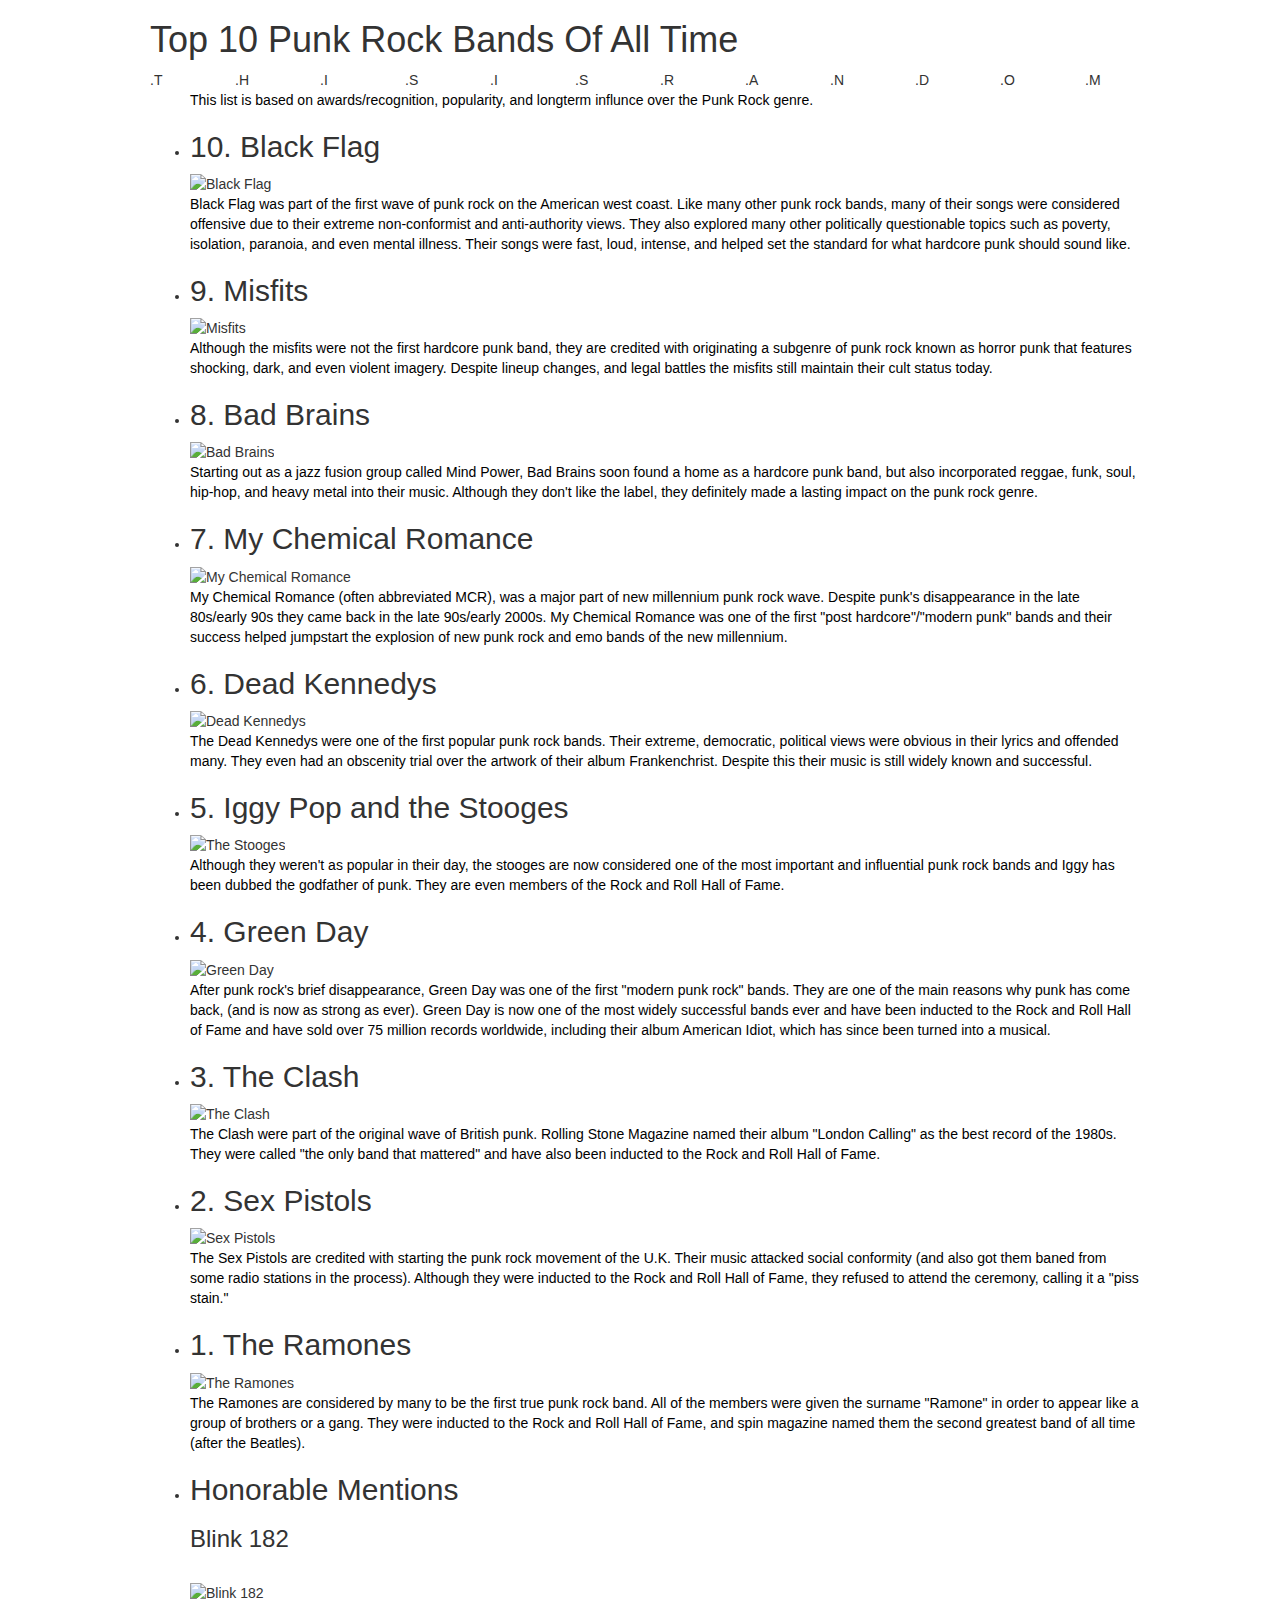
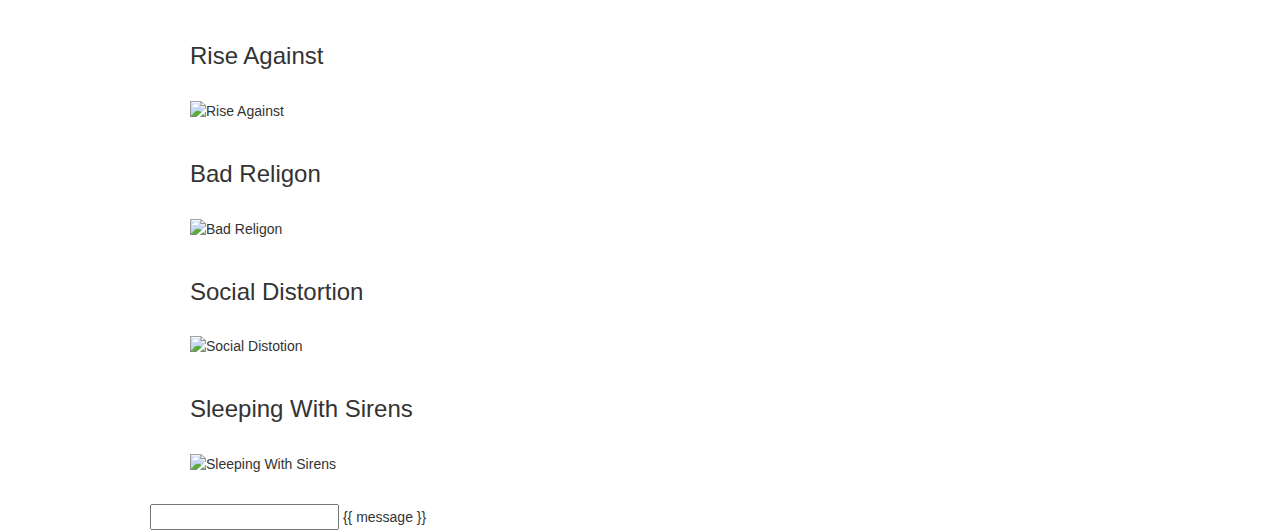
==== top-10-punk-rock-bands/index.html @ cba215c6 "Update index.html" ====
<!Doctype html>
<html lang="en-us">
<head>
 <meta charset="utf-8">
    <meta http-equiv="X-UA-Compatible" content="IE=edge">
    <meta name="viewport" content="width=device-width, initial-scale=1">
     <!-- Allow web app to be run in full-screen mode. -->
    <meta name="apple-mobile-web-app-capable"
          content="yes">
 
    <!-- Make the app title different than the page title. -->
    <meta name="apple-mobile-web-app-title"
          content="Pointless App">
 
    <!-- Configure the status bar. -->
    <meta name="apple-mobile-web-app-status-bar-style"
          content="black">
<title>Punk Rock Bands</title>

<link rel="apple-touch-icon" href="/touch-icon-iphone.png">
<link rel="apple-touch-icon" sizes="76x76" href="/touch-icon-ipad.png">
<link rel="apple-touch-icon" sizes="120x120" href="/touch-icon-iphone-retina.png">
<link rel="apple-touch-icon" sizes="152x152" href="/touch-icon-ipad-retina.png">
<link rel="manifest" href="manifest.json">

<!-- Latest compiled and minified CSS -->
<link rel="stylesheet" href="https://maxcdn.bootstrapcdn.com/bootstrap/3.3.5/css/bootstrap.min.css">
<link rel="stylesheet" type="text/css" href="/styles.css"> 
<script src="https://ajax.googleapis.com/ajax/libs/angularjs/1.3.14/angular.min.js"></script>
</head>
<body ng-app="Todo">
<div class="page">
<h1>Top 10 Punk Rock Bands Of All Time</h1>
<div class="row">
  <div class="col-md-1">.T</div>
  <div class="col-md-1">.H</div>
  <div class="col-md-1">.I</div>
  <div class="col-md-1">.S</div>
  <div class="col-md-1">.I</div>
  <div class="col-md-1">.S</div>
  <div class="col-md-1">.R</div>
  <div class="col-md-1">.A</div>
  <div class="col-md-1">.N</div>
  <div class="col-md-1">.D</div>
  <div class="col-md-1">.O</div>
  <div class="col-md-1">.M</div>
</div>
<ul>
 <p>
  This list is based on awards/recognition, popularity, and longterm influnce over the Punk Rock genre.
 </p>
<li> 
<h2>10. Black Flag</h2>
<img class="standard-height" src="http://static.spin.com/files/131127-black-flag-ron-reyes-quits_0.jpg" alt="Black Flag">
<p>
Black Flag was part of the first wave of punk rock on the American west coast. 
Like many other punk rock bands, many of their songs were considered offensive due to their extreme non-conformist and anti-authority views.
They also explored many other politically questionable topics such as poverty, isolation, paranoia, and even mental illness.
Their songs were fast, loud, intense, and helped set the standard for what hardcore punk should sound like.
</p>
</li>
<li> 
<h2>9. Misfits</h2>
<img class="standard-height" src="http://www.oztix.com.au/Portals/10/The%20misfits.gif" alt="Misfits">
<p>
Although the misfits were not the first hardcore punk band, they are credited with originating a subgenre of punk rock known as horror punk that features shocking, dark, and even violent imagery.
Despite lineup changes, and legal battles the misfits still maintain their cult status today.
</p>
</li>
<li>
<h2>8. Bad Brains</h2>
<img class="standard-height" src="https://fanart.tv/fanart/music/e919b253-da5b-4aae-a444-6a368376a2d6/artistbackground/bad-brains-4ddb9cd5e2a37.jpg" alt="Bad Brains">
<p>
Starting out as a jazz fusion group called Mind Power, Bad Brains soon found a home as a hardcore punk band, but also incorporated reggae, funk, soul, hip-hop, and heavy metal into their music.
 Although they don't like the label, they definitely made a lasting impact on the punk rock genre.
</p>
</li>
<li> 
<h2>7. My Chemical Romance</h2>
<img class="standard-height" src="http://i245.photobucket.com/albums/gg77/MCR_changed_my_life/my%20chemical%20romance/mcr1.jpg" alt="My Chemical Romance">
<p>
My Chemical Romance (often abbreviated MCR), was a major part of new millennium punk rock wave.
Despite punk's disappearance in the late 80s/early 90s they came back in the late 90s/early 2000s.
My Chemical Romance was one of the first "post hardcore"/"modern punk" bands and their success helped jumpstart the explosion of new punk rock and emo bands of the new millennium.
</p>
</li>
<li>
<h2>6. Dead Kennedys</h2>
<img class="standard-height" src="http://punkygibbon.co.uk/images/d/deadkennedys/photo_lineup2.jpg" alt="Dead Kennedys">
<p>
The Dead Kennedys were one of the first popular punk rock bands. 
Their extreme, democratic, political views were obvious in their lyrics and offended many.
They even had an obscenity trial over the artwork of their album Frankenchrist.
Despite this their music is still widely known and successful.
</p>
</li>
<li>
<h2>5. Iggy Pop and the Stooges</h2>
<img class="standard-height" src="http://i.ytimg.com/vi/BJIqnXTqg8I/0.jpg" alt="The Stooges">
<p>
Although they weren't as popular in their day, the stooges are now considered one of the most important and influential punk rock bands and Iggy has been dubbed the godfather of punk.
They are even members of the Rock and Roll Hall of Fame.
</p>
</li>
<li>
<h2>4. Green Day</h2>
<img class="standard-height" src="http://dehayf5mhw1h7.cloudfront.net/wp-content/uploads/sites/261/2015/04/16193905/Green-Day.jpg" alt="Green Day">
<p>
After punk rock's brief disappearance, Green Day was one of the first "modern punk rock" bands.
They are one of the main reasons why punk has come back, (and is now as strong as ever).
Green Day is now one of the most widely successful bands ever and have been inducted to the Rock and Roll Hall of Fame and have sold over 75 million records worldwide, including their album American Idiot, which has since been turned into a musical.
</p>
</li>
<li>
<h2>3. The Clash</h2>
<img class="standard-height" src="http://i.ytimg.com/vi/15FfWj11uys/hqdefault.jpg" alt="The Clash">
<p>
The Clash were part of the original wave of British punk.
Rolling Stone Magazine named their album "London Calling" as the best record of the 1980s.
They were called "the only band that mattered" and have also been inducted to the Rock and Roll Hall of Fame.
</p>
</li>
<li>
<h2>2. Sex Pistols</h2>
<img class="standard-height" src="http://vinylrock.net/wordpress/wp-content/uploads/2011/03/SexPistols_NoFutureUKjp_a.jpg" alt="Sex Pistols">
<p>
The Sex Pistols are credited with starting the punk rock movement of the U.K. 
Their music attacked social conformity (and also got them baned from some radio stations in the process).
Although they were inducted to the Rock and Roll Hall of Fame, they refused to attend the ceremony, calling it a "piss stain." 
</p>
</li>
<li>
<h2>1. The Ramones</h2>
<img class="standard-height" src="https://upload.wikimedia.org/wikipedia/en/b/bb/Ramones_-_Ramones_cover.jpg" alt="The Ramones">
<p>
The Ramones are considered by many to be the first true punk rock band. 
All of the members were given the surname "Ramone" in order to appear like a group of brothers or a gang.
They were inducted to the Rock and Roll Hall of Fame, and spin magazine named them the second greatest band of all time (after the Beatles).
</p>
</li>
<li>
<h2>Honorable Mentions</h2>
<p>
<h3> Blink 182 </h3> <br> 
<img class="standard-height"src="http://img.cache.vevo.com/Content/VevoImages/video/03AA98A4E8B51CD9DCBCF9F7BD14E636.jpg" alt="Blink 182"> <br> <br>
<h3> Rise Against </h3> <br> 
<img class="standard-height" src="http://images.fanpop.com/images/image_uploads/Rise-Against-Logo-rise-against-120810_1800_1621.jpg" alt="Rise Against"> <br> <br>
<h3> Bad Religon </h3> <br> 
<img class="standard-height" src="http://bluefiremagazine.com/wp-content/uploads/2012/08/badreligionheader.jpg" alt="Bad Religon"> <br> <br>
<h3> Social Distortion</h3> <br> 
<img class="standard-height" src="http://dyingscene.com/wp-content/uploads/social-distortion-skeleton.jpeg" alt="Social Distotion"> <br> <br>
<h3> Sleeping With Sirens </h3> <br> 
<img class="standard-height" src="http://data.whicdn.com/images/62726014/original.jpg" alt="Sleeping With Sirens"> <br> <br>
</ul>

 <div class="page-container" ng-controller="TodoCtrl">
  <input type="text" ng-model="message" />
  <span> {{ message }} </span>  <br>
   
 </div> 
</div>
    <script src="/scripts.js"></script>
 <!-- jQuery (necessary for Bootstrap's JavaScript plugins) -->
    <script src="https://ajax.googleapis.com/ajax/libs/jquery/1.11.3/jquery.min.js"></script>
    <!-- Latest compiled and minified JavaScript -->
<script src="https://maxcdn.bootstrapcdn.com/bootstrap/3.3.5/js/bootstrap.min.js"></script>
</body>
</html>
---- styles.css ----
body{
overflow-x:hidden;}
img{
max-width:100%;
height:auto;}
p{ 
color:black;
}
.page{
max-width:1000px;
margin-left:auto; 
padding-left:1rem;
margin-right:auto;
padding-right:1rem:
}

.standard-height{
max-height:42.857rem;
width:auto;
}
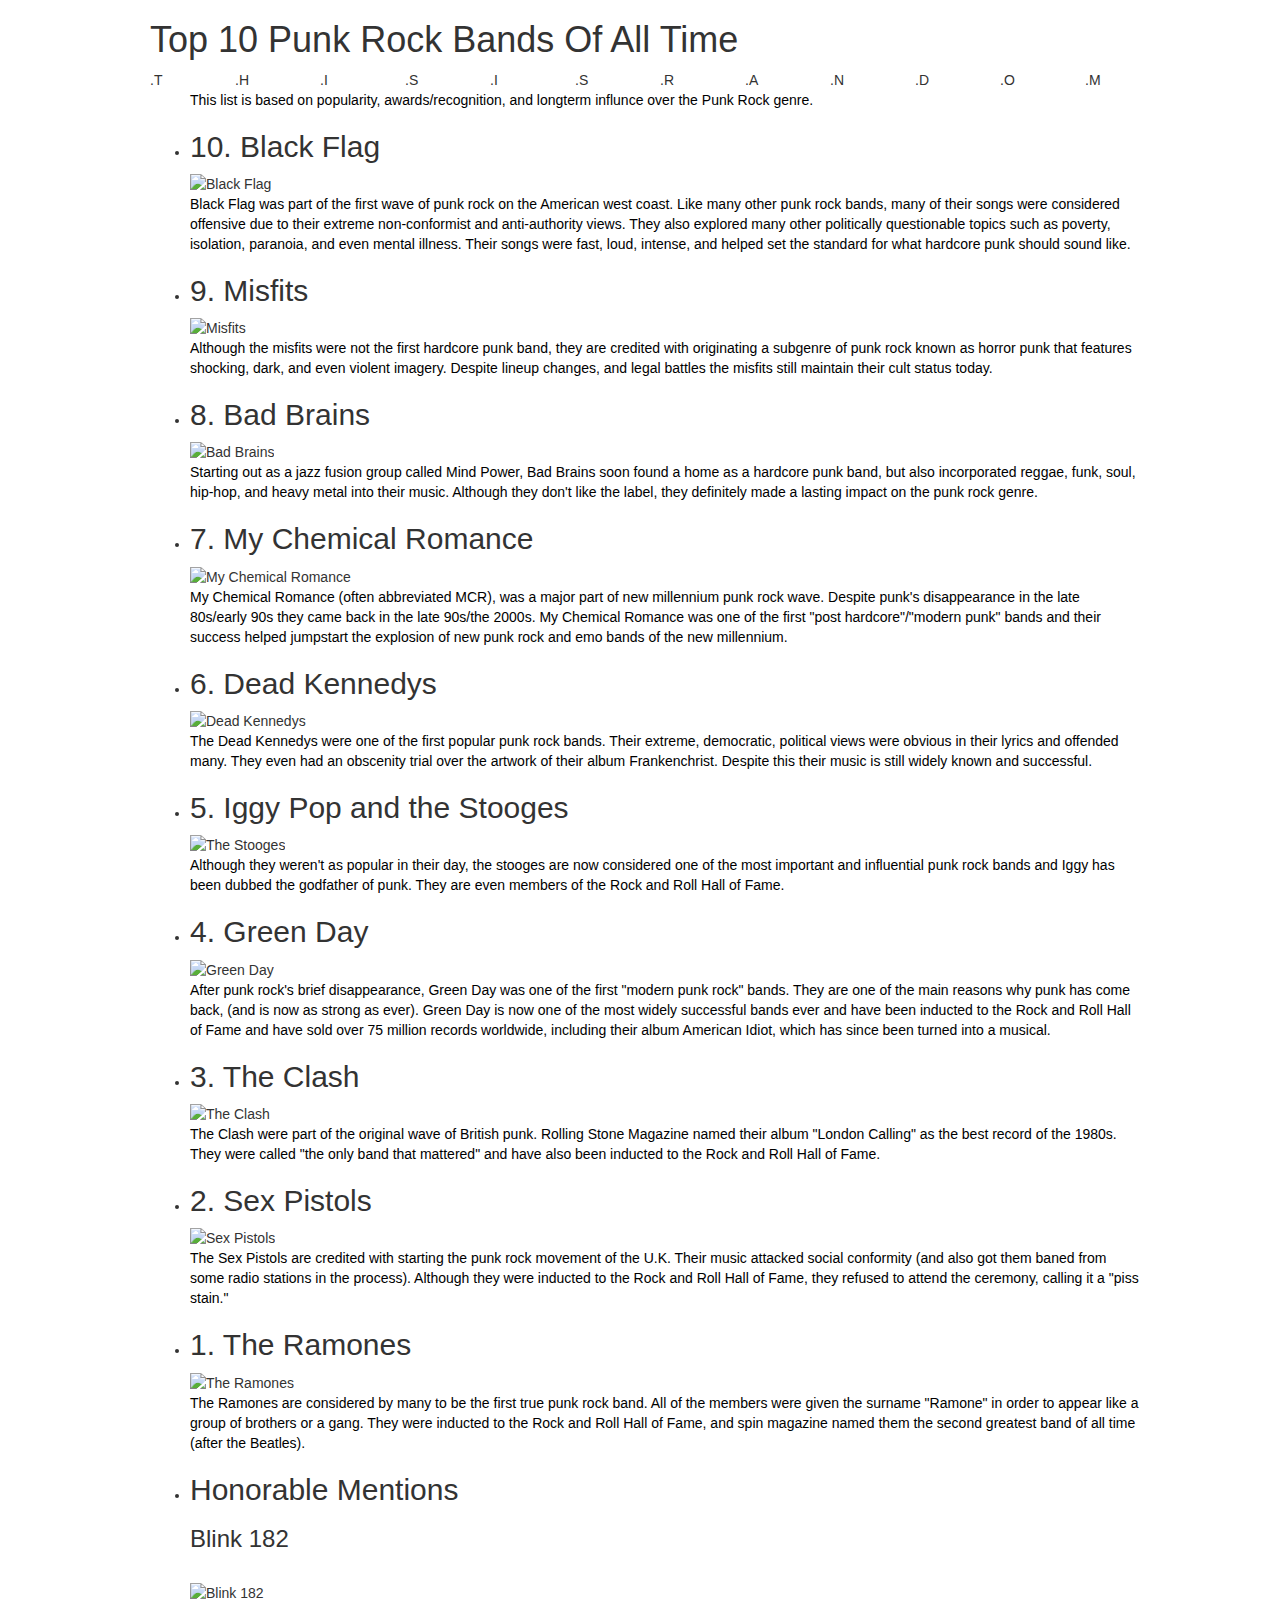
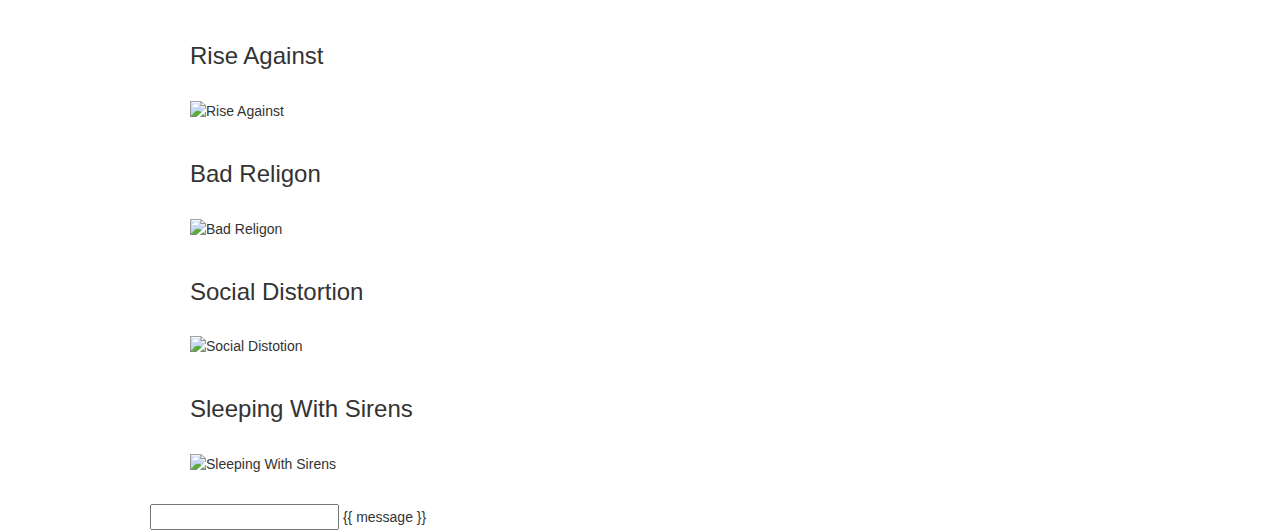
==== commit e6a14533: "Update index.html" ====
--- a/top-10-punk-rock-bands/index.html
+++ b/top-10-punk-rock-bands/index.html
@@ -47,7 +47,7 @@
 </div>
 <ul>
  <p>
-  This list is based on awards/recognition, popularity, and longterm influnce over the Punk Rock genre.
+  This list is based on popularity, awards/recognition, and longterm influnce over the Punk Rock genre.
  </p>
 <li> 
 <h2>10. Black Flag</h2>
@@ -80,7 +80,7 @@
 <img class="standard-height" src="http://i245.photobucket.com/albums/gg77/MCR_changed_my_life/my%20chemical%20romance/mcr1.jpg" alt="My Chemical Romance">
 <p>
 My Chemical Romance (often abbreviated MCR), was a major part of new millennium punk rock wave.
-Despite punk's disappearance in the late 80s/early 90s they came back in the late 90s/early 2000s.
+Despite punk's disappearance in the late 80s/early 90s they came back in the late 90s/the 2000s.
 My Chemical Romance was one of the first "post hardcore"/"modern punk" bands and their success helped jumpstart the explosion of new punk rock and emo bands of the new millennium.
 </p>
 </li>
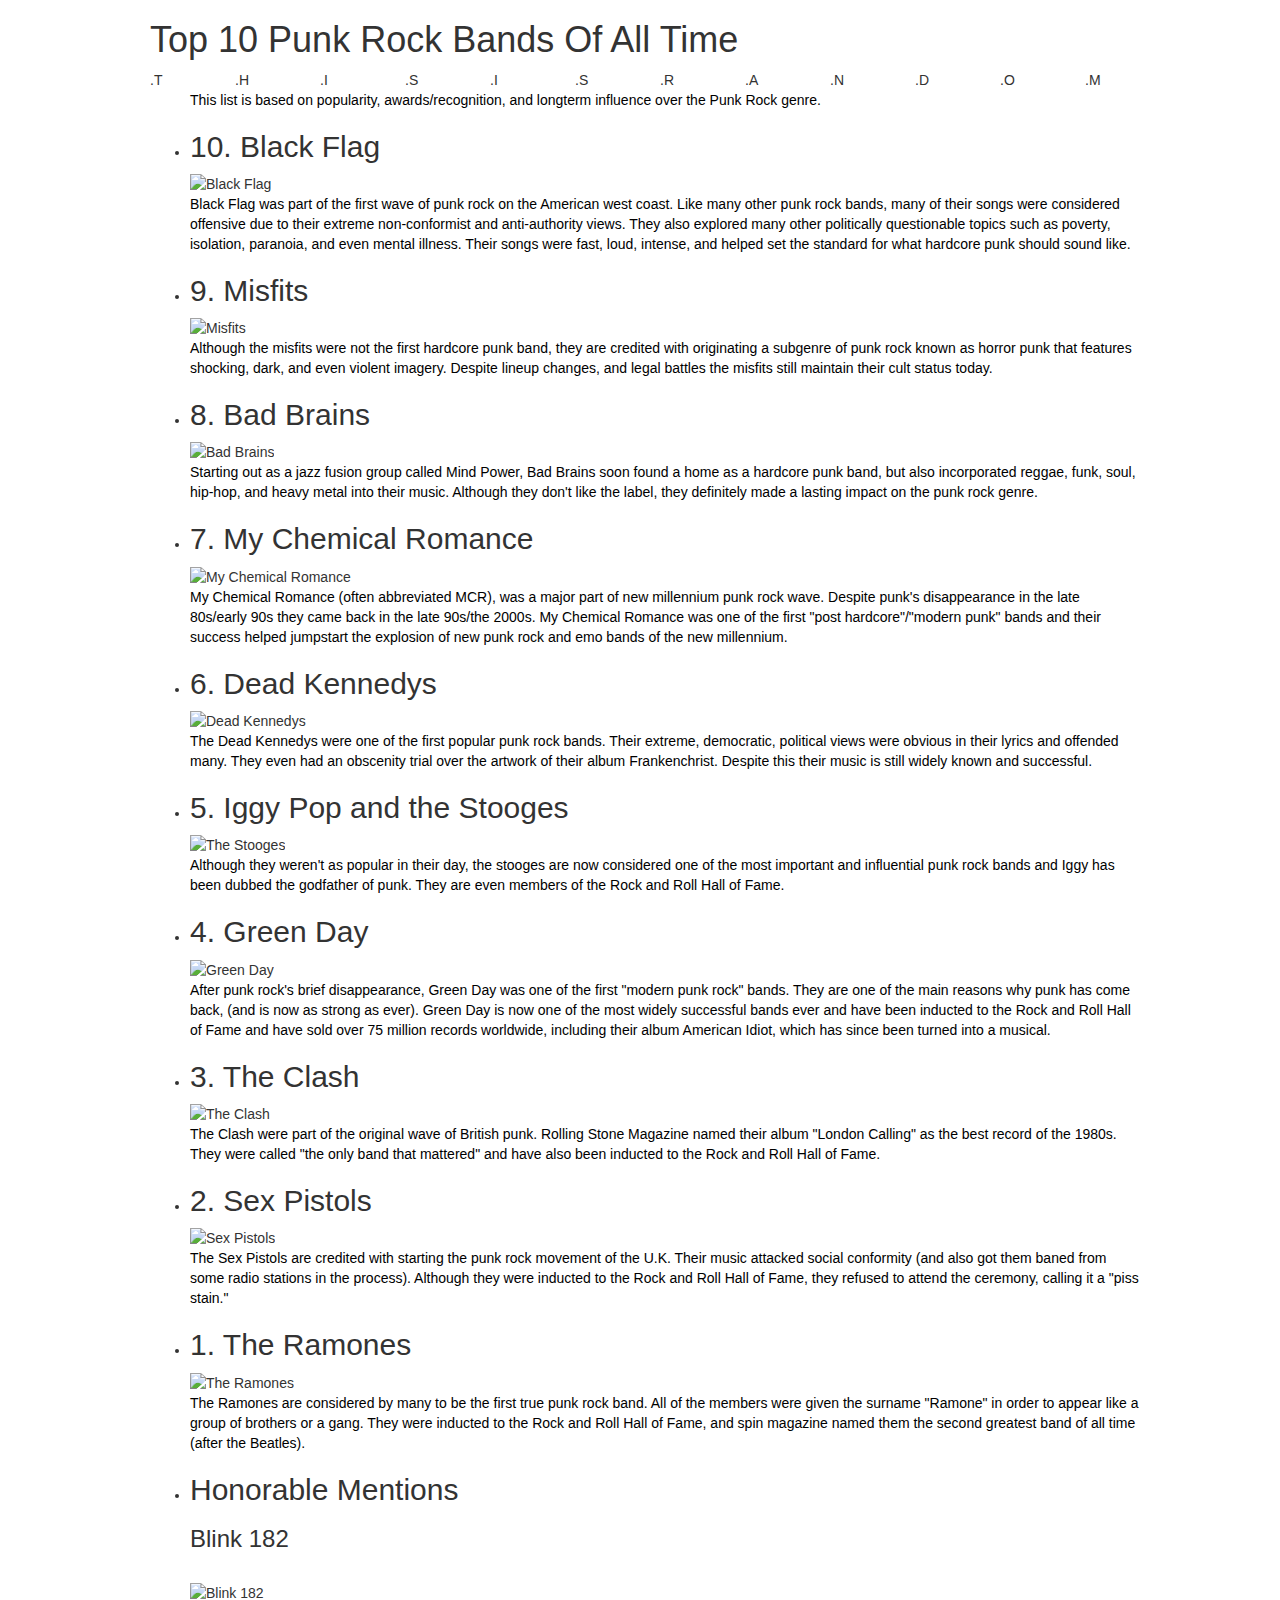
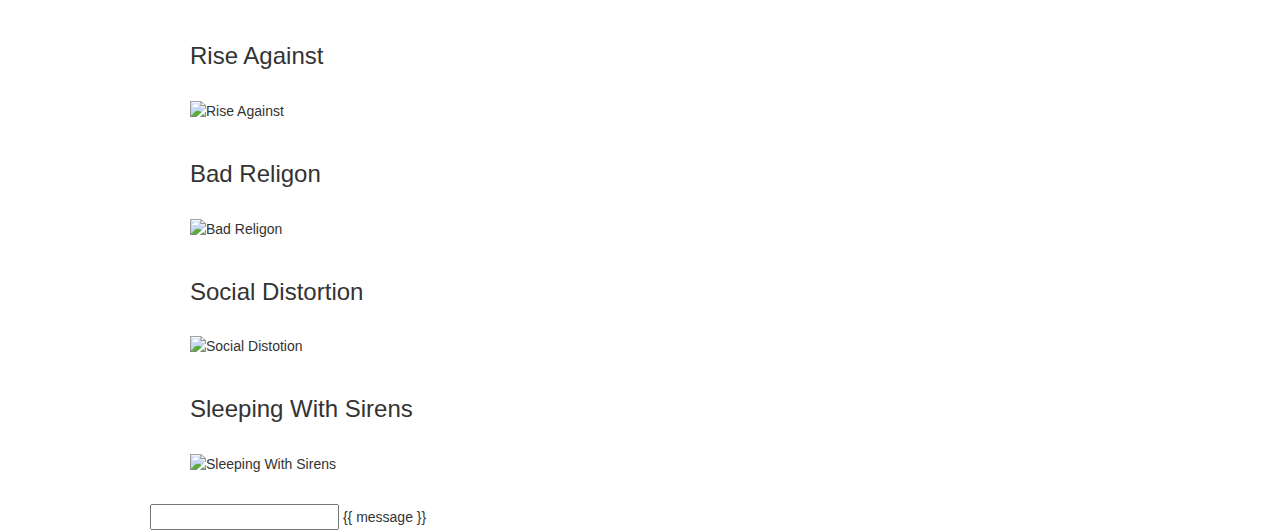
==== commit f5ac0c9e: "Update index.html" ====
--- a/top-10-punk-rock-bands/index.html
+++ b/top-10-punk-rock-bands/index.html
@@ -47,7 +47,7 @@
 </div>
 <ul>
  <p>
-  This list is based on popularity, awards/recognition, and longterm influnce over the Punk Rock genre.
+  This list is based on popularity, awards/recognition, and longterm influence over the Punk Rock genre.
  </p>
 <li> 
 <h2>10. Black Flag</h2>
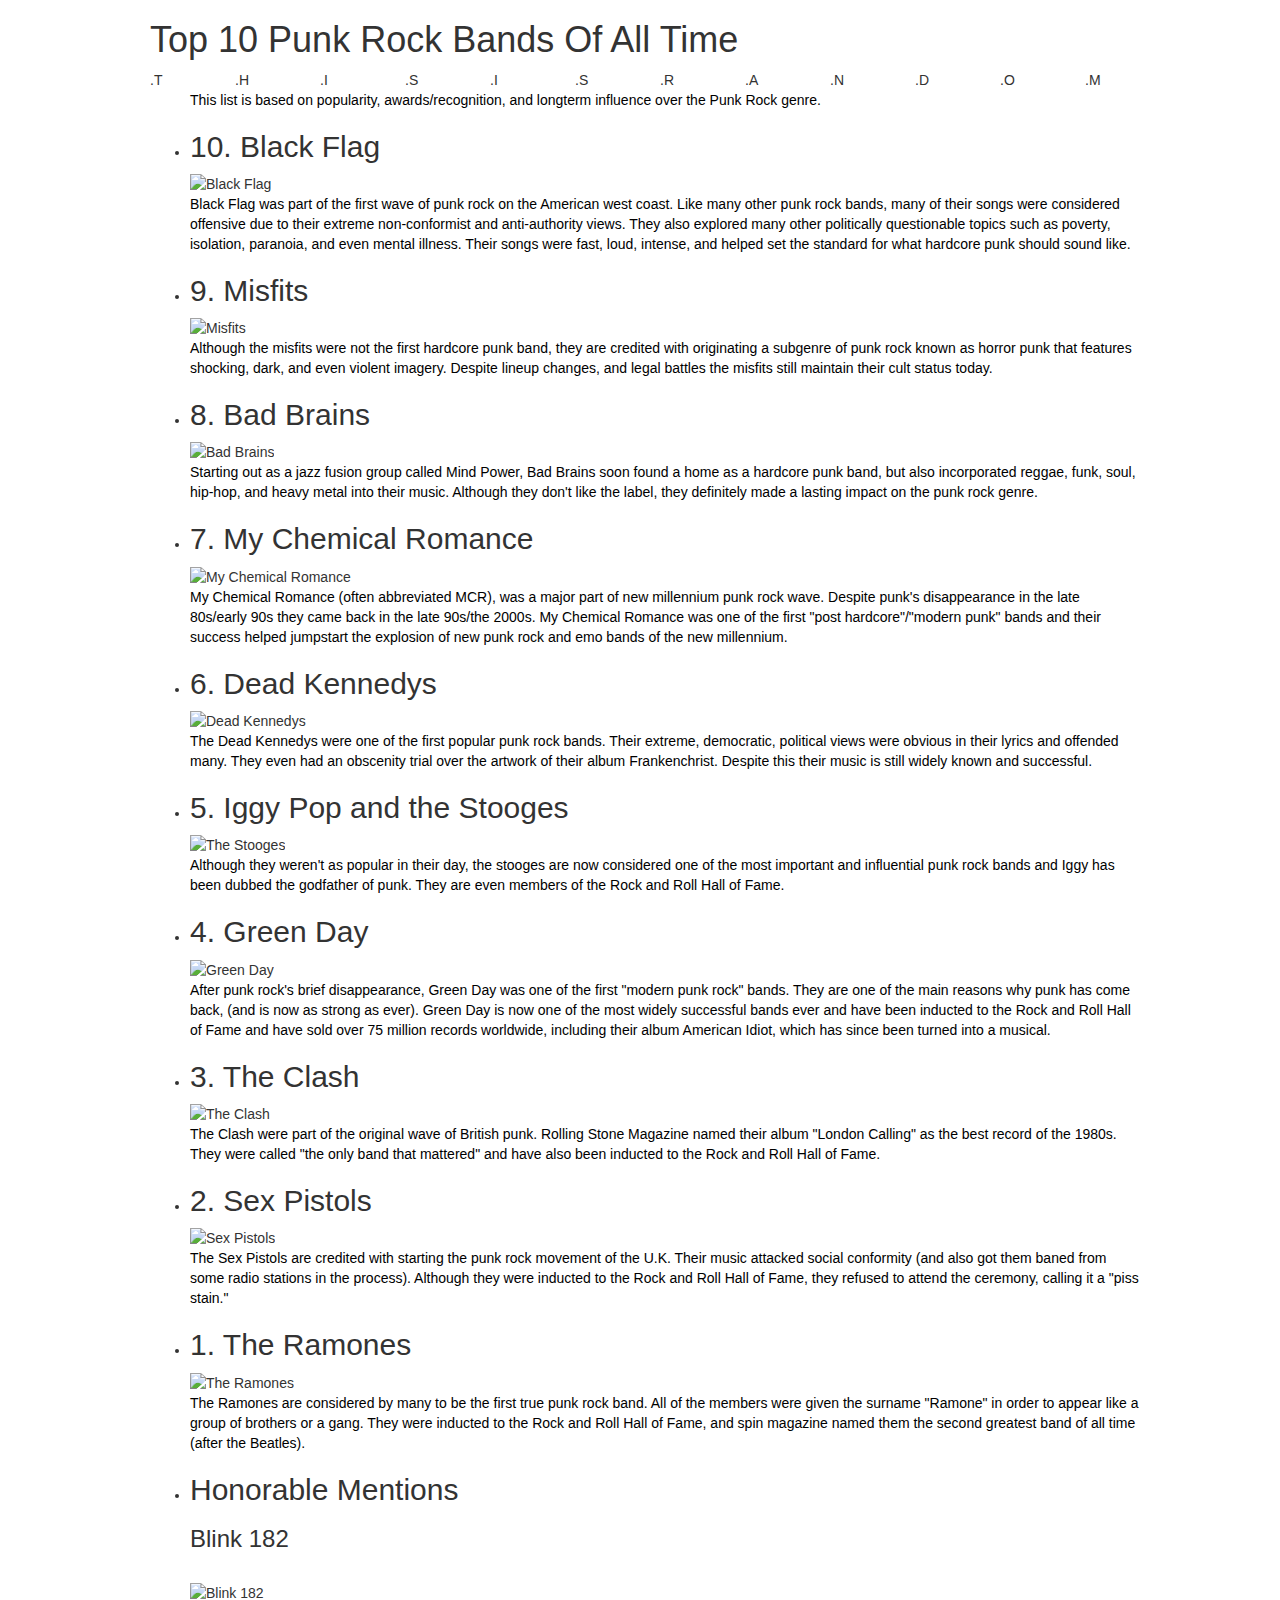
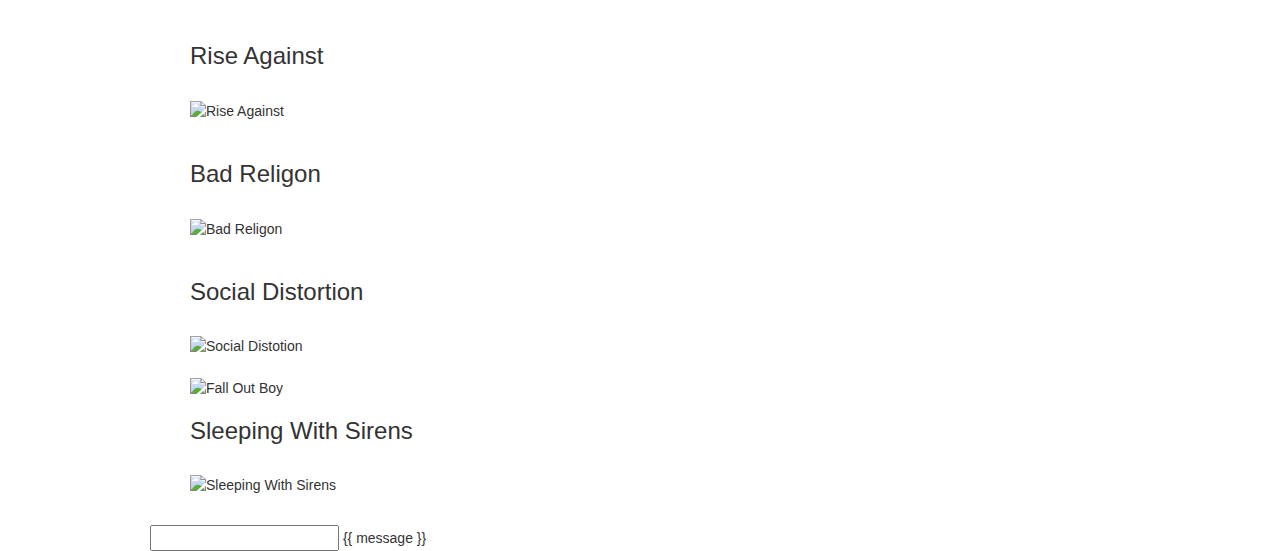
==== commit 79f2ba28: "Added image" ====
--- a/top-10-punk-rock-bands/index.html
+++ b/top-10-punk-rock-bands/index.html
@@ -149,6 +149,7 @@
 <img class="standard-height" src="http://bluefiremagazine.com/wp-content/uploads/2012/08/badreligionheader.jpg" alt="Bad Religon"> <br> <br>
 <h3> Social Distortion</h3> <br> 
 <img class="standard-height" src="http://dyingscene.com/wp-content/uploads/social-distortion-skeleton.jpeg" alt="Social Distotion"> <br> <br>
+<img class="standard height" scr="http://staugustine.com/sites/default/files/1%20Fall-Out-Boy-900-6001.jpg" alt="Fall Out Boy"<br> <br>
 <h3> Sleeping With Sirens </h3> <br> 
 <img class="standard-height" src="http://data.whicdn.com/images/62726014/original.jpg" alt="Sleeping With Sirens"> <br> <br>
 </ul>
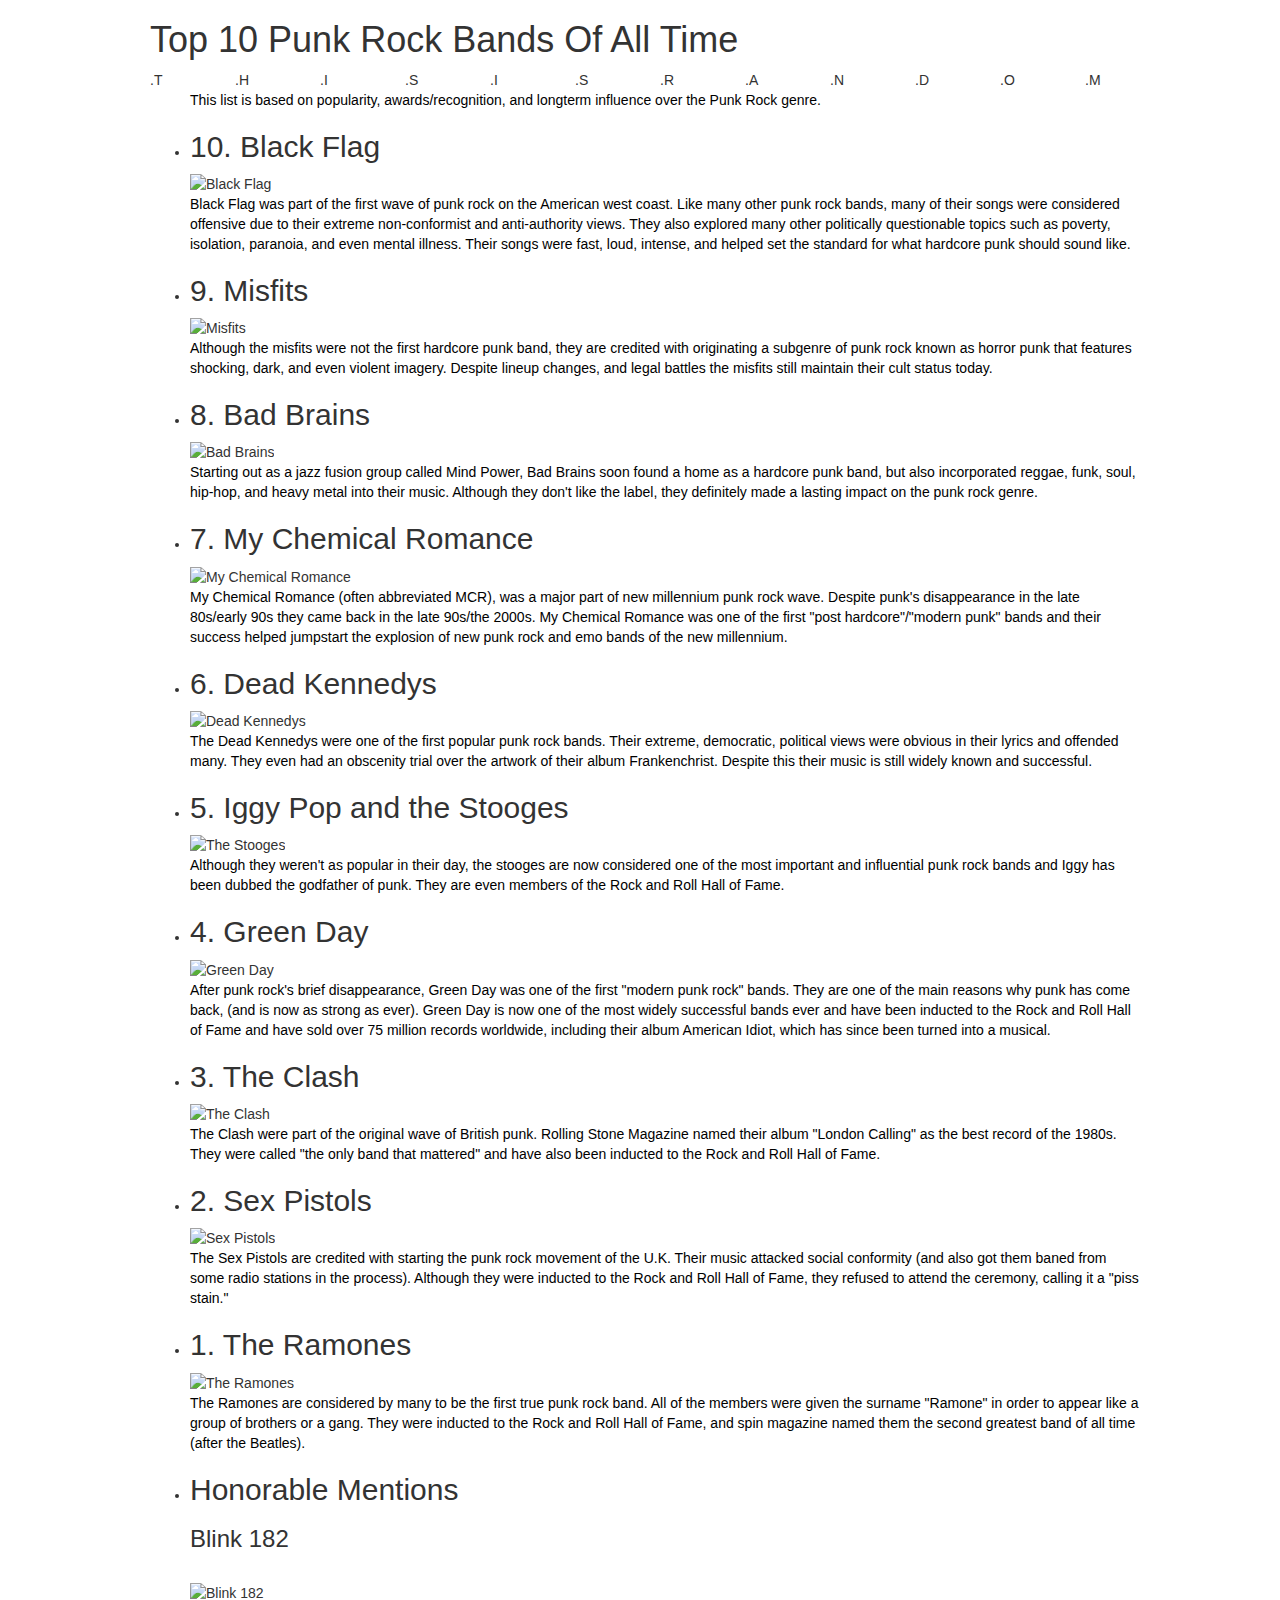
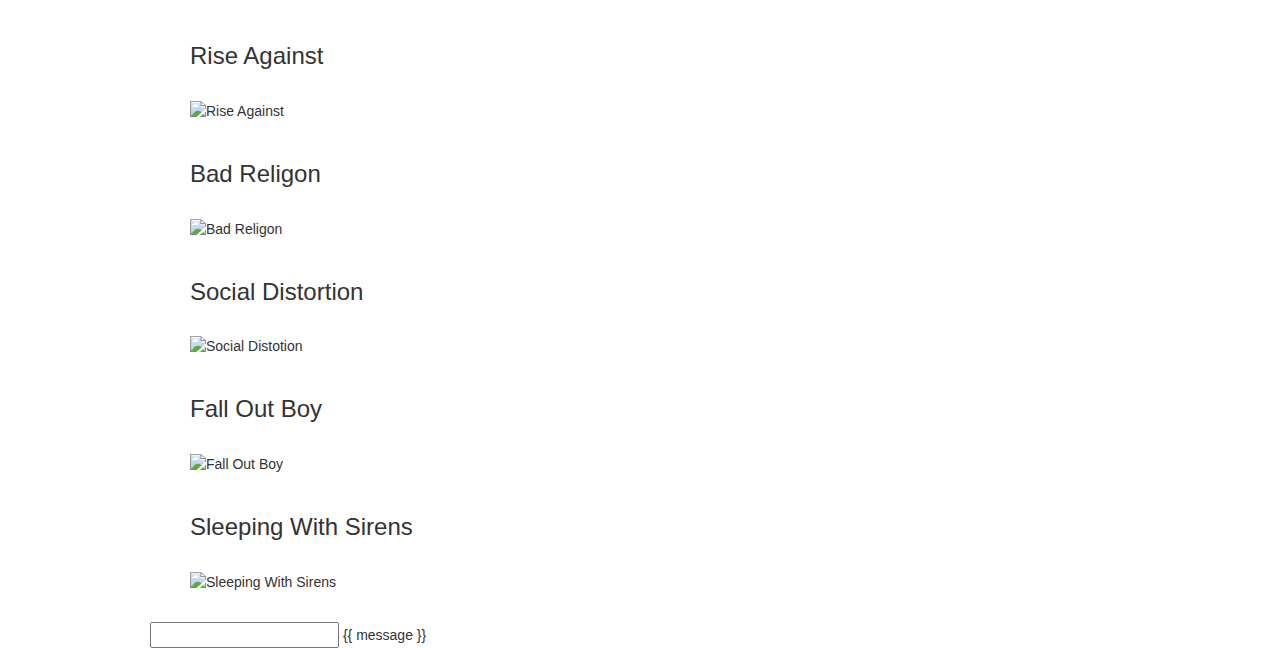
==== commit 25053bb5: "Added Fall Out Boy" ====
--- a/top-10-punk-rock-bands/index.html
+++ b/top-10-punk-rock-bands/index.html
@@ -149,7 +149,8 @@
 <img class="standard-height" src="http://bluefiremagazine.com/wp-content/uploads/2012/08/badreligionheader.jpg" alt="Bad Religon"> <br> <br>
 <h3> Social Distortion</h3> <br> 
 <img class="standard-height" src="http://dyingscene.com/wp-content/uploads/social-distortion-skeleton.jpeg" alt="Social Distotion"> <br> <br>
-<img class="standard height" scr="http://staugustine.com/sites/default/files/1%20Fall-Out-Boy-900-6001.jpg" alt="Fall Out Boy"<br> <br>
+<h3> Fall Out Boy</h3> <br>
+<img class="standard height" scr="http://staugustine.com/sites/default/files/1%20Fall-Out-Boy-900-6001.jpg" alt="Fall Out Boy"> <br> <br>
 <h3> Sleeping With Sirens </h3> <br> 
 <img class="standard-height" src="http://data.whicdn.com/images/62726014/original.jpg" alt="Sleeping With Sirens"> <br> <br>
 </ul>
